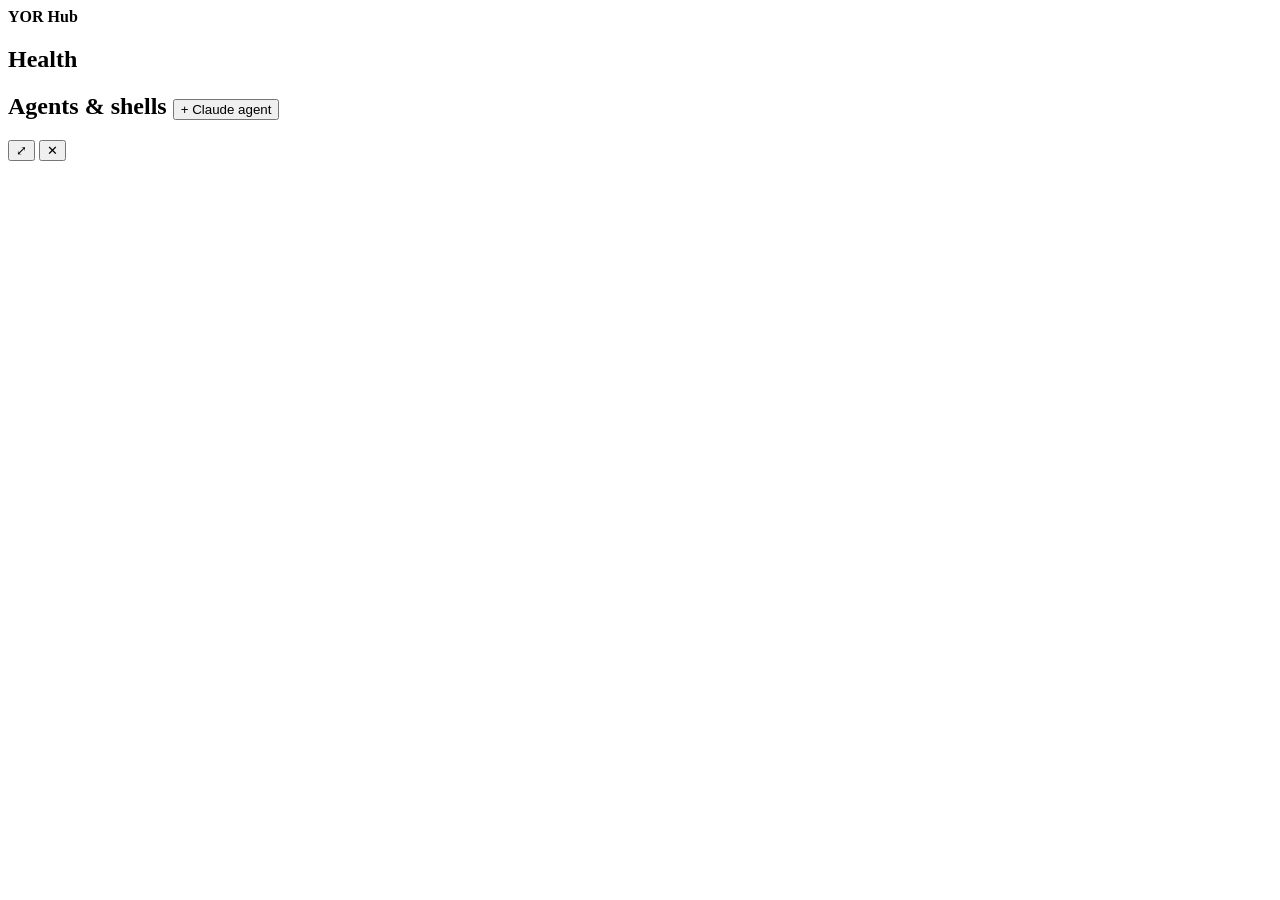
==== yor_hub/static/index.html @ 8fd005e0 "yor_hub phase 1: tmux-backed service manager, checks, web terminal, UI, systemd Co-Authored-By: Clau" ====
<!doctype html>
<html lang="en">
<head>
<meta charset="utf-8">
<meta name="viewport" content="width=device-width, initial-scale=1">
<title>YOR Hub</title>
<link rel="stylesheet" href="/static/vendor/xterm.css">
<link rel="stylesheet" href="/static/style.css">
</head>
<body>
<header>
  <div class="brand"><span class="dot" id="conn"></span><b>YOR Hub</b> <span id="hostlabel" class="muted"></span></div>
  <div id="stats" class="stats"></div>
</header>

<main>
  <section>
    <h2>Health</h2>
    <div id="checks" class="chips"></div>
    <div id="peers" class="chips"></div>
  </section>

  <section id="groups"></section>

  <section>
    <h2>Agents & shells <button class="small" id="newagent">+ Claude agent</button></h2>
    <div id="agents" class="cards"></div>
    <div id="extra" class="chips"></div>
  </section>
</main>

<div id="termpane" class="termpane hidden">
  <div class="termbar">
    <div id="termtabs" class="tabs"></div>
    <div class="termactions">
      <button class="small" id="termmax" title="Maximize">⤢</button>
      <button class="small" id="termclose" title="Close all">✕</button>
    </div>
  </div>
  <div id="termbody" class="termbody"></div>
</div>

<div id="toast" class="toast hidden"></div>

<script src="/static/vendor/xterm.js"></script>
<script src="/static/vendor/addon-fit.js"></script>
<script src="/static/app.js"></script>
</body>
</html>
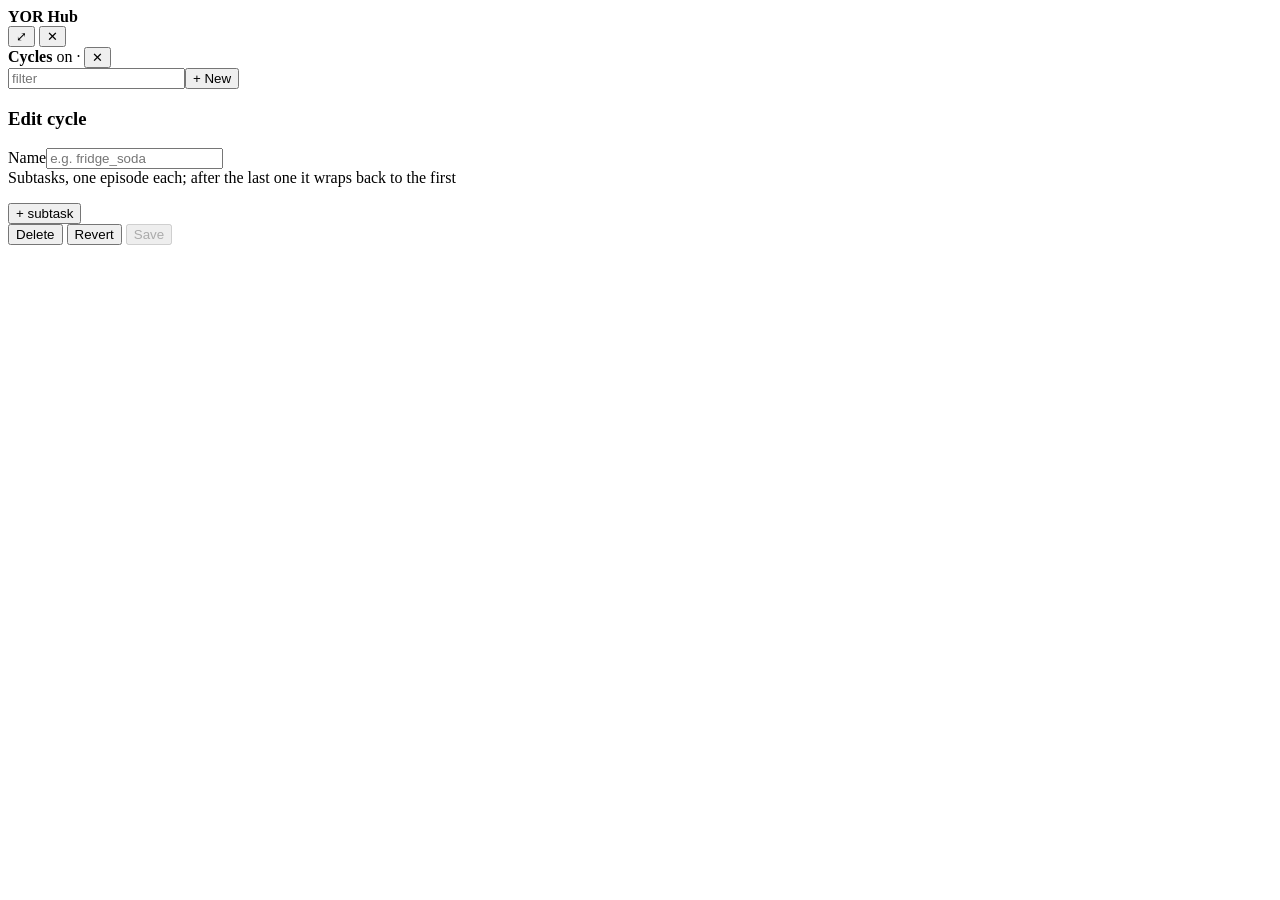
==== commit 51ac9efc: "Unified front hub: multi-host proxy (REST + terminals), service params, cross-host refs, cycle edito" ====
--- a/yor_hub/static/index.html
+++ b/yor_hub/static/index.html
@@ -9,25 +9,10 @@
 </head>
 <body>
 <header>
-  <div class="brand"><span class="dot" id="conn"></span><b>YOR Hub</b> <span id="hostlabel" class="muted"></span></div>
-  <div id="stats" class="stats"></div>
+  <div class="brand"><span class="dot" id="conn" title="connection to this hub"></span><b>YOR Hub</b></div>
 </header>
 
-<main>
-  <section>
-    <h2>Health</h2>
-    <div id="checks" class="chips"></div>
-    <div id="peers" class="chips"></div>
-  </section>
-
-  <section id="groups"></section>
-
-  <section>
-    <h2>Agents & shells <button class="small" id="newagent">+ Claude agent</button></h2>
-    <div id="agents" class="cards"></div>
-    <div id="extra" class="chips"></div>
-  </section>
-</main>
+<main id="hosts"></main>
 
 <div id="termpane" class="termpane hidden">
   <div class="termbar">
@@ -40,6 +25,36 @@
   <div id="termbody" class="termbody"></div>
 </div>
 
+<div id="cyclemodal" class="modal hidden">
+  <div class="dialog" role="dialog" aria-labelledby="cyc-title">
+    <div class="dhead">
+      <b>Cycles</b> <span class="muted">on <span id="cyc-host"></span> · <code id="cyc-file"></code></span>
+      <span class="spacer"></span>
+      <button class="small" id="cyc-close" title="Close (Esc)">✕</button>
+    </div>
+    <div class="dbody">
+      <div class="cyclist">
+        <div class="row"><input type="text" id="cyc-filter" placeholder="filter"><button class="small primary" id="cyc-new">+ New</button></div>
+        <div id="cyc-list" class="cycitems"></div>
+      </div>
+      <div class="cycedit">
+        <h3 id="cyc-title">Edit cycle</h3>
+        <label class="field"><span>Name</span><input type="text" id="cyc-name" spellcheck="false" placeholder="e.g. fridge_soda"></label>
+        <div class="field"><span>Subtasks, one episode each; after the last one it wraps back to the first</span></div>
+        <ol id="cyc-subs" class="subs"></ol>
+        <button class="small" id="cyc-add">+ subtask</button>
+      </div>
+    </div>
+    <div class="dfoot">
+      <span id="cyc-msg" class="cycmsg"></span>
+      <span class="spacer"></span>
+      <button class="danger" id="cyc-delete">Delete</button>
+      <button id="cyc-revert">Revert</button>
+      <button class="primary" id="cyc-save" disabled>Save</button>
+    </div>
+  </div>
+</div>
+
 <div id="toast" class="toast hidden"></div>
 
 <script src="/static/vendor/xterm.js"></script>
